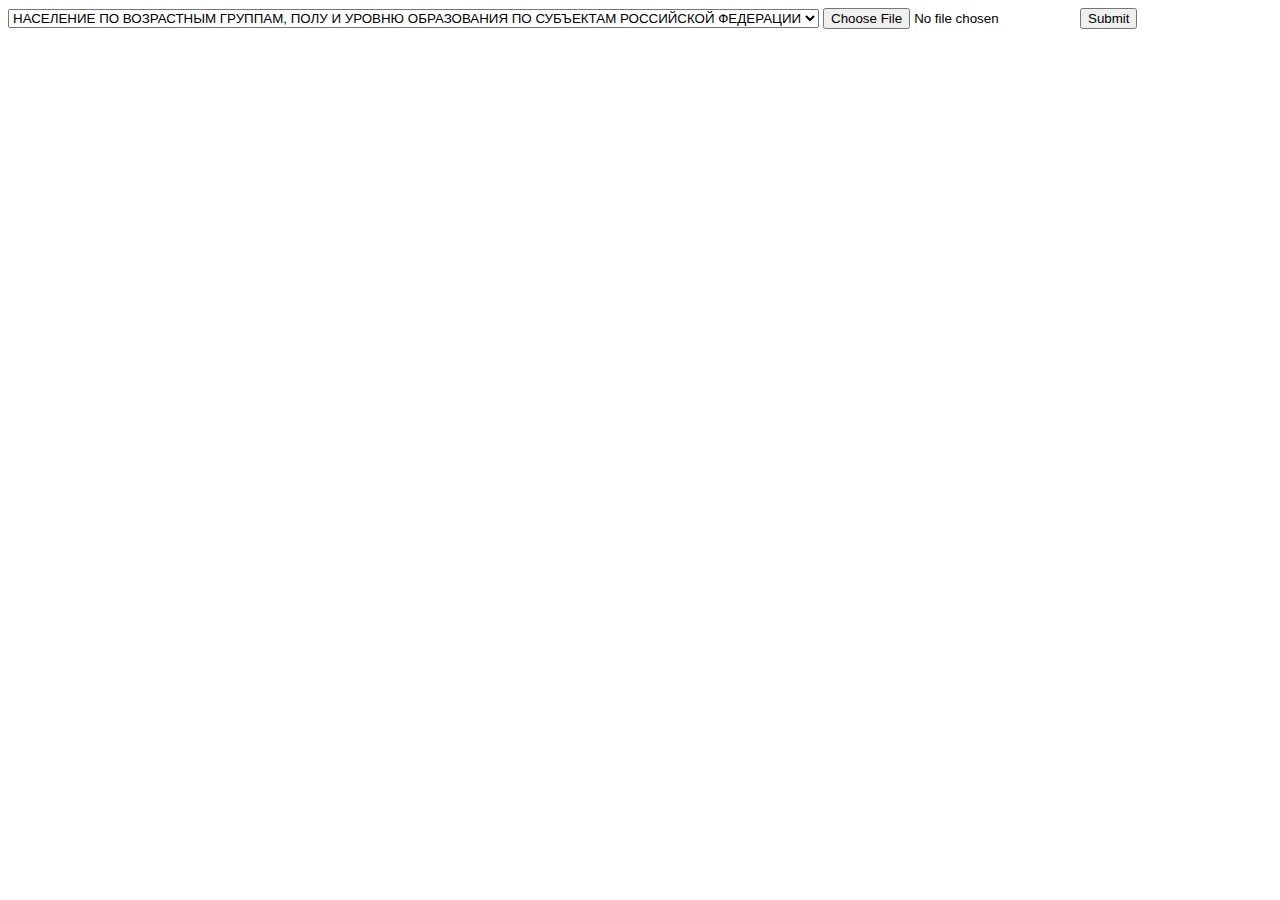
==== include/adddata.html @ d7cadd7b "Стили кнопки итд" ====
<!doctype html>
<html>
    <head>
        <title>123</title>
    </head>
    <body>
        <form id="addata" method="POST" enctype="multipart/form-data">
            <select name="datatype">
                <option value="1">НАСЕЛЕНИЕ ПО ВОЗРАСТНЫМ ГРУППАМ, ПОЛУ И УРОВНЮ ОБРАЗОВАНИЯ ПО СУБЪЕКТАМ РОССИЙСКОЙ ФЕДЕРАЦИИ</option>
            </select>
            <input name="file" id="file" type="file" accept=".xlsx" />
            <input type="submit"/>
        </form>
    </body>
</html>
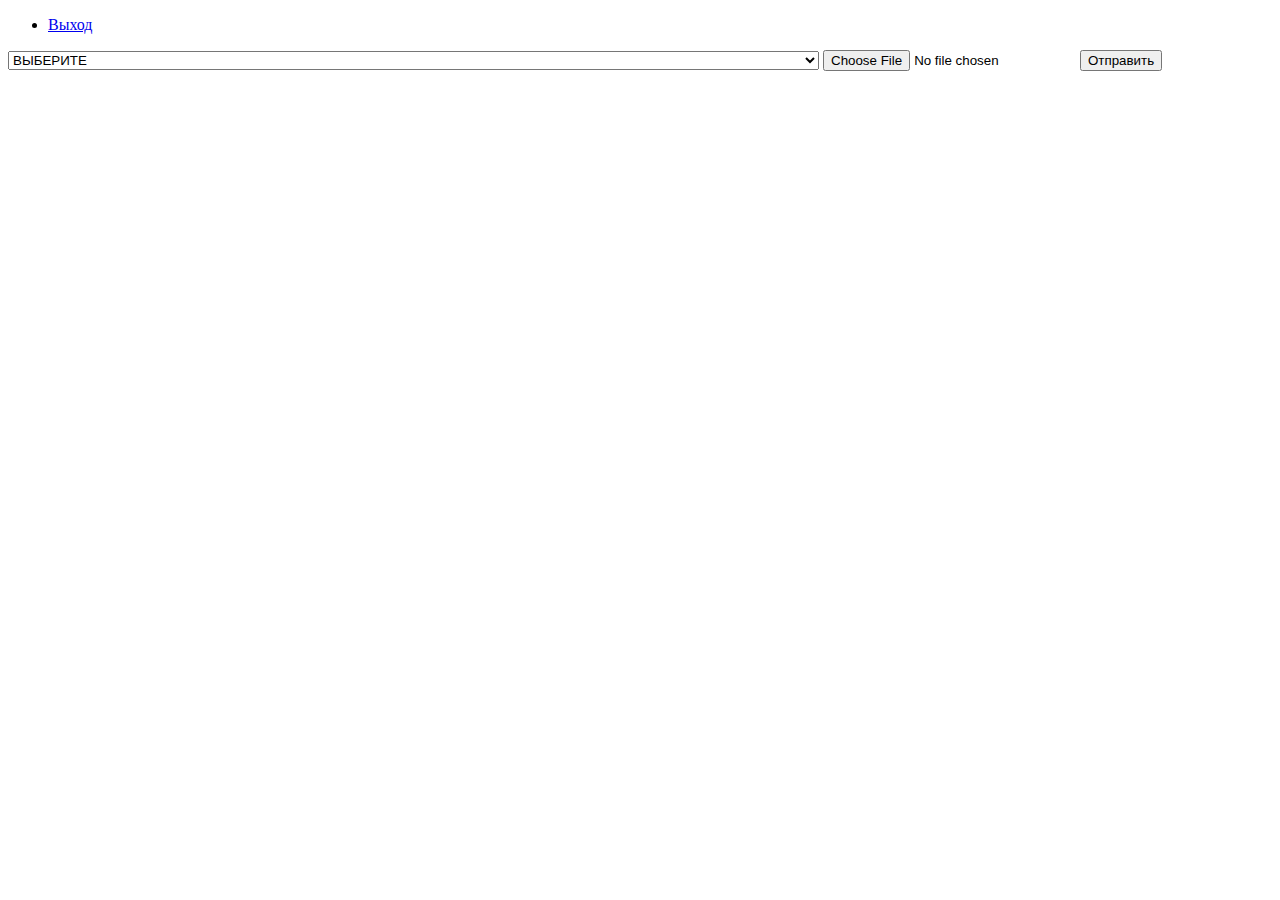
==== commit 9ece7cc2: "Стили, поигрались со шрифтами" ====
--- a/include/adddata.html
+++ b/include/adddata.html
@@ -1,15 +1,28 @@
-<!doctype html>
+<!DOCTYPE html>
 <html>
-    <head>
-        <title>123</title>
-    </head>
+<head>
+    <meta charset="UTF-8">
+    <title>Данные</title>
+    <link rel="stylesheet" href="css/main.css">
+    <link href="https://fonts.googleapis.com/css?family=Source+Sans+Pro&display=swap" rel="stylesheet">
+    <script type="text/javascript" src="js/jquery.min.js"></script>
+</head>
     <body>
+        <nav class="navbar">
+            <ul class="menu">
+                <li><a href="/logout">Выход</a>
+                </li>
+            </ul>
+        </nav>
+        <div class="datalist">
         <form id="addata" method="POST" enctype="multipart/form-data">
             <select name="datatype">
+                <option value="" hidden disabled selected>ВЫБЕРИТЕ</option>
                 <option value="1">НАСЕЛЕНИЕ ПО ВОЗРАСТНЫМ ГРУППАМ, ПОЛУ И УРОВНЮ ОБРАЗОВАНИЯ ПО СУБЪЕКТАМ РОССИЙСКОЙ ФЕДЕРАЦИИ</option>
             </select>
             <input name="file" id="file" type="file" accept=".xlsx" />
-            <input type="submit"/>
+            <button class="submit" type="submit">Отправить</button>
         </form>
+    </div>
     </body>
 </html>
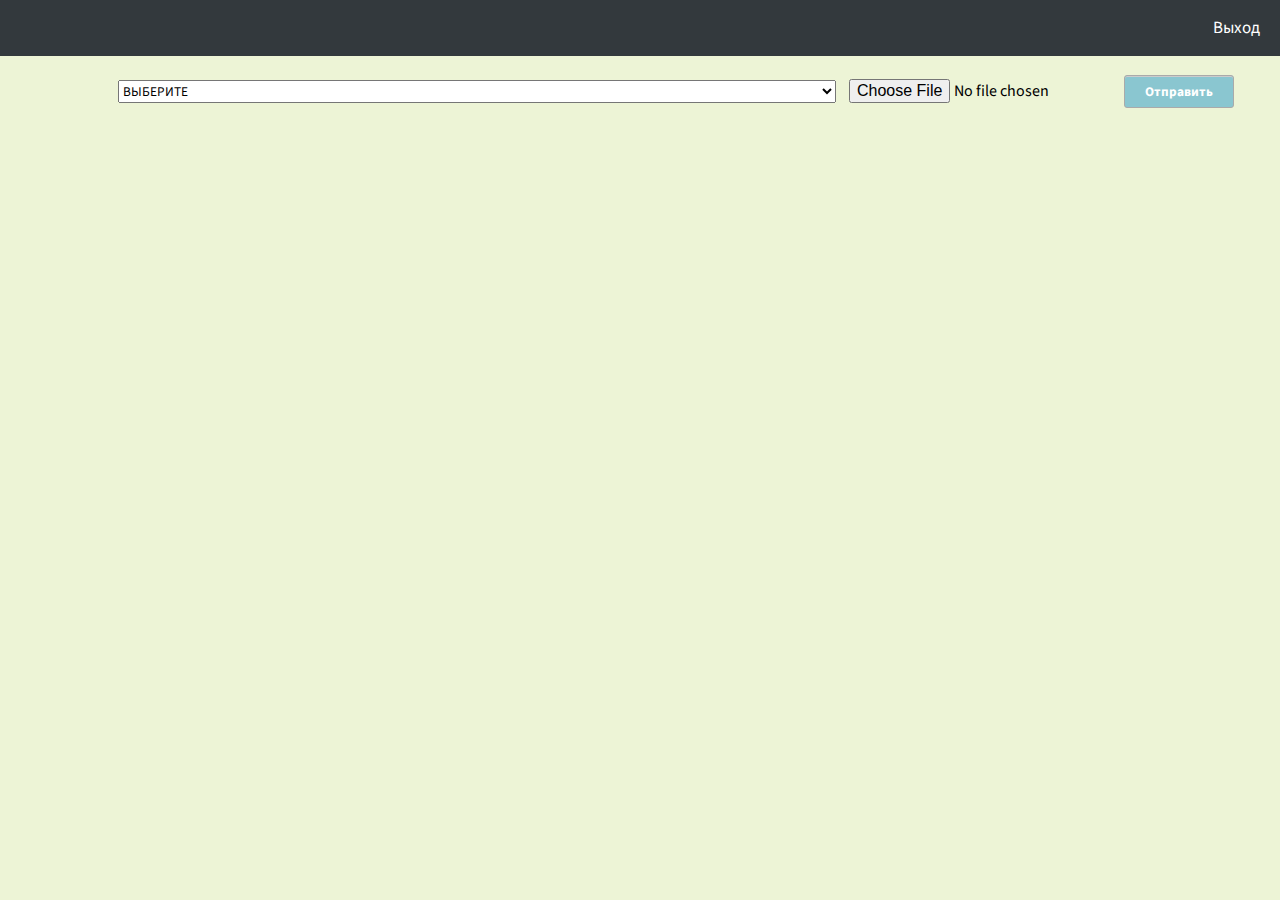
==== commit b78f2b13: "Пофиксил кодировку" ====
--- a/include/adddata.html
+++ b/include/adddata.html
@@ -3,9 +3,9 @@
 <head>
     <meta charset="UTF-8">
     <title>Данные</title>
-    <link rel="stylesheet" href="css/main.css">
+    <link rel="stylesheet" href="/css/main.css">
     <link href="https://fonts.googleapis.com/css?family=Source+Sans+Pro&display=swap" rel="stylesheet">
-    <script type="text/javascript" src="js/jquery.min.js"></script>
+    <script type="text/javascript" src="/js/jquery.min.js"></script>
 </head>
     <body>
         <nav class="navbar">
--- a/css/main.css
+++ b/css/main.css
@@ -0,0 +1,365 @@
+@import {
+    url('https://fonts.googleapis.com/css?family=Source+Sans+Pro&display=swap');
+}
+
+*{font-family:'Source Sans Pro', sans-serif;}
+
+
+body {
+    background: #EDF4D6;
+}
+
+.wrappers {
+    position: absolute;
+    top: 50%;
+    left: 50%;
+    margin-right: -50%;
+    transform: translate(-50%, -50%);
+}
+
+.wrappers button {
+    background-color: #8AC6D0;
+    display:inline-block;
+    cursor:pointer;
+    color:#000000;
+    font-size: 27px;
+    text-decoration:none;
+    margin: 20px;
+    padding: 1em 3em;
+    border: 3px solid #33393D;
+    transition: all 300ms ease;
+    box-shadow: 0px 4px 10px 2px rgba(0,0,0,0.5);
+}
+
+.wrappers button:before {
+    position: absolute;
+    content: '';
+    width: 0%; height: 100%;
+    background: #33393D;
+    top: 0; left: 50%;
+    z-index: -1;
+    transition: all 0ms ease;
+}
+
+.wrappers button:hover {
+    background-color:#33393D;
+    color: white; 
+    box-shadow:none;
+}
+
+a {
+  color: #fff;
+  text-decoration: none;
+}
+
+.navbar {
+    left: 0;
+    top: 0;
+    background-color: #33393D;
+    position: fixed;
+    width: 100%;
+    align-items: center;
+
+}
+
+.menu {
+    float: right;
+    display: flex;
+}
+
+.menu li {
+padding-right: 20px;
+font-size: 17px;
+list-style-type: none;
+}
+
+.menu li a {
+    color: #fff;
+
+}
+
+fieldset {
+    border: none;
+    margin: 0;
+}
+
+input {
+    border: none;
+    font-size: inherit;
+    margin: 0;
+    outline: none;
+    -webkit-appearance: none;
+}
+
+input[type="submit"] { cursor: pointer; }
+
+.clearfix { *zoom: 1; }
+.clearfix:before, .clearfix:after {
+    content: "";
+    display: table; 
+}
+.clearfix:after { clear: both; }
+
+#login-form {
+    margin: 150px auto;
+    width: 300px;
+    
+}
+
+#login-form h1 {
+    background-color: #33393D;
+    border-radius: 5px 5px 0 0;
+    color: #fff;
+    font-size: 14px;
+    padding: 20px;
+    text-align: center;
+    text-transform: uppercase;
+}
+
+#login-form fieldset {
+    background: #ffffff;
+    padding: 20px;
+    position: relative;
+}
+
+#login-form fieldset:before {
+    background-color: #ffffff;
+    content: "";
+    height: 8px;
+    left: 50%;
+    margin: -4px 0 0 -4px;
+    position: absolute;
+    top: 0;
+    -webkit-transform: rotate(45deg);
+    -moz-transform: rotate(45deg);
+    -ms-transform: rotate(45deg);
+    -o-transform: rotate(45deg);
+    transform: rotate(45deg);
+    width: 8px;
+}
+
+#login-form input {
+    font-size: 14px;
+}
+
+#login-form input[type="text"],
+#login-form input[type="password"] {
+    border: 1px solid #dcdcdc;
+    padding: 12px 10px;
+    width: 238px;
+}
+
+#login-form input[type="text"] {
+    border-radius: 3px 3px 0 0;
+}
+
+#login-form input[type="password"] {
+    border-top: none;
+    border-radius: 0px 0px 3px 3px;
+}
+
+#login-form input[type="submit"] {
+    background: #8AC6D0;
+    font-size: 14px;
+    border-radius: 3px;
+    color: #fff;
+    float: right;
+    margin-top: 20px;
+    padding: 12px 20px;
+}
+
+#login-form input[type="submit"]:hover { background: #0B8AA1; }
+
+#login-form input[type="submit"]:active { background: #0B8AA1; }
+
+#login-form footer {
+    font-size: 12px;
+    margin-top: 16px;
+}
+
+table {
+    border-spacing: 0 10px;
+    font-weight: bold;
+}
+
+th {
+    padding: 10px 20px;
+    background: #33393D;
+    color: #ffffff;
+    border-right: 2px solid; 
+    font-size: 0.9em;
+}
+
+th:first-child {
+    text-align: center;
+}
+
+th:last-child {
+    border-right: none;
+}
+
+td {
+    vertical-align: middle;
+    padding: 10px;
+    font-size: 14px;
+    text-align: center;
+    border-top: 2px solid #56433D;
+    border-bottom: 2px solid #56433D;
+    border-right: 2px solid #56433D;
+}
+
+td:first-child {
+    border-left: 2px solid #56433D;
+    border-right: 2px solid #56433D;
+}
+
+td:nth-child(2){
+    text-align: center;
+}
+
+*:focus {outline: none;}
+
+#addmap h2, #addmap label {
+    font-family: 'Source Sans Pro', sans-serif;
+}
+
+#addmap ul {
+    width: 750px;
+    list-style-type: none;
+    list-style-position: outside;
+    margin: 0px;
+    padding: 0px;
+}
+
+#addmap li {
+    width: 63%;
+    padding: 12px;
+    border-bottom: 1px solid #bebebe;
+    position: relative;
+}
+
+#addmap li:first-child, #addmap li:last-child {
+    width: 63%; 
+    border-bottom: 1px solid #777;
+}
+
+#addmap h2 {
+    margin: 0;
+    display: inline;
+}
+
+#addmap label {
+    font-size: 15px;
+    width:210px;
+    margin-top: 3px;
+    display:inline-block;
+    float:left;
+    padding:3px;
+
+}
+#addmap input {
+    height:20px;
+    width:150px;
+    padding:5px 8px;
+}
+#addmap button {
+    margin-left:156px;
+}
+
+#addmap input {
+    border:1px solid #aaa;
+    box-shadow: 0px 0px 3px #ccc, 0 10px 15px #eee inset;
+    border-radius:2px;
+    -moz-transition: padding .25s;
+    -webkit-transition: padding .25s;
+    -o-transition: padding .25s;
+    transition: padding .25s;
+}
+
+#addmap input:focus {
+    background: #fff;
+    border:1px solid #555;
+    padding-right: 70px;
+    box-shadow: 0 0 3px #aaa;
+}
+
+/* Button Style */
+.form-btn button, button.submit {
+    background-color: #8AC6D0;
+    border: 1px solid #aaa;
+    border-bottom: 1px solid #aaa;
+    border-radius: 3px;
+    -webkit-border-radius: 3px;
+    -moz-border-radius: 3px;
+    -ms-border-radius: 3px;
+    -o-border-radius: 3px;
+    box-shadow: inset 0 1px 0 0 #ccc;
+    -webkit-box-shadow: 0 1px 0 0 #ccc inset ;
+    -moz-box-shadow: 0 1px 0 0 #ccc inset;
+    -ms-box-shadow: 0 1px 0 0 #ccc inset;
+    -o-box-shadow: 0 1px 0 0 #ccc inset;
+    color: white;
+    font-weight: bold;
+    padding: 6px 20px;
+    text-align: center;
+}
+
+.form-btn button:hover, button.submit:hover {
+    opacity:.85;
+    cursor: pointer;
+}
+
+.form-btn button:active, button.submit:active {
+    border: 1px solid #22899b;
+    box-shadow: 0 0 10px 5px #095663 inset;
+    -webkit-box-shadow:0 0 10px 5px #095663 inset ;
+    -moz-box-shadow: 0 0 10px 5px #095663 inset;
+    -ms-box-shadow: 0 0 10px 5px #095663 inset;
+    -o-box-shadow: 0 0 10px 5px #095663 inset;
+}
+
+.white-popup {
+    position: relative;
+    background: #FFF;
+    padding: 20px;
+    width: auto;
+    max-width: 500px;
+    margin: 20px auto;
+}
+
+.map-table {
+    position: absolute;
+    top: 20%;
+    left: 50%;
+    margin-right: -50%;
+    transform: translate(-50%, -50%);
+}
+
+.form-btn {
+    text-align: center;
+}
+
+.table-link {
+    color: #8AC6D0;
+    cursor: pointer;
+}
+
+.datalist{
+    margin-left: 110px;
+    margin-top: 75px;
+}
+
+#file {
+    margin-left: 10px;
+}
+
+#map{
+    width: 640px;
+    height: 480px;
+    box-shadow: 0 0 3px rgba(0,0,0,0.5);
+}
+
+.map {
+    margin-left: auto;
+    margin-right: auto;
+}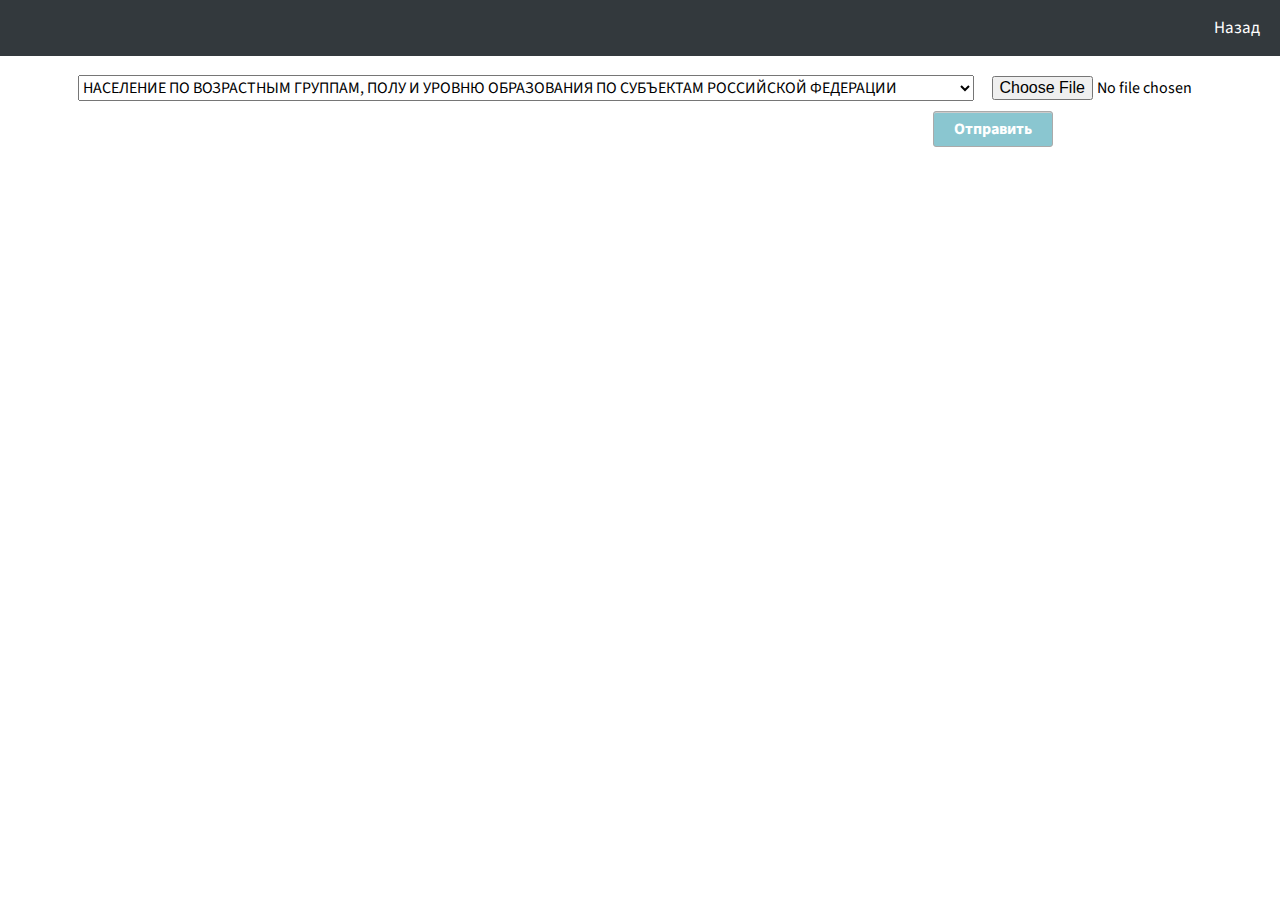
==== commit 5cbaefa9: "UI правки" ====
--- a/include/adddata.html
+++ b/include/adddata.html
@@ -3,21 +3,19 @@
 <head>
     <meta charset="UTF-8">
     <title>Данные</title>
-    <link rel="stylesheet" href="/css/main.css">
+ <link rel="stylesheet" href="/css/main.css">
     <link href="https://fonts.googleapis.com/css?family=Source+Sans+Pro&display=swap" rel="stylesheet">
-    <script type="text/javascript" src="/js/jquery.min.js"></script>
 </head>
     <body>
         <nav class="navbar">
             <ul class="menu">
-                <li><a href="/logout">Выход</a>
+                <li><a href="/admin">Назад</a>
                 </li>
             </ul>
         </nav>
         <div class="datalist">
         <form id="addata" method="POST" enctype="multipart/form-data">
             <select name="datatype">
-                <option value="" hidden disabled selected>ВЫБЕРИТЕ</option>
                 <option value="1">НАСЕЛЕНИЕ ПО ВОЗРАСТНЫМ ГРУППАМ, ПОЛУ И УРОВНЮ ОБРАЗОВАНИЯ ПО СУБЪЕКТАМ РОССИЙСКОЙ ФЕДЕРАЦИИ</option>
             </select>
             <input name="file" id="file" type="file" accept=".xlsx" />
--- a/css/main.css
+++ b/css/main.css
@@ -2,11 +2,21 @@
     url('https://fonts.googleapis.com/css?family=Source+Sans+Pro&display=swap');
 }
 
+*, *::after, *::before {
+  -webkit-box-sizing: border-box;
+  -moz-box-sizing: border-box;
+  box-sizing: border-box;
+}
+
+*::after, *::before {
+  content: '';
+}
+
 *{font-family:'Source Sans Pro', sans-serif;}
 
 
 body {
-    background: #EDF4D6;
+    background: #ffff;
 }
 
 .wrappers {
@@ -328,6 +338,7 @@
 }
 
 .map-table {
+    font-size: 20px;
     position: absolute;
     top: 20%;
     left: 50%;
@@ -335,6 +346,14 @@
     transform: translate(-50%, -50%);
 }
 
+.map-table td {
+  font-size: 16px;
+}
+
+.map-table button {
+  font-size: 16px;
+}
+
 .form-btn {
     text-align: center;
 }
@@ -345,21 +364,343 @@
 }
 
 .datalist{
-    margin-left: 110px;
+    font-size: 16px;
+    margin-left: 70px;
     margin-top: 75px;
 }
 
+.datalist select, .datalist option {
+    font-size: 16px;
+    width: 75%;
+}
+
+.datalist button {
+     font-size: 16px;
+    float: right;
+    margin-top: 10px;
+    margin-right: 219px;
+}
+
 #file {
-    margin-left: 10px;
+    margin-left: 15px;
 }
 
 #map{
     width: 640px;
     height: 480px;
     box-shadow: 0 0 3px rgba(0,0,0,0.5);
-}
-
-.map {
+    margin-top: 90px;
     margin-left: auto;
     margin-right: auto;
+}
+
+div.map {
+    width: 800px;
+    height: 485px;
+    margin-top: 90px;
+    margin-left: auto;
+    margin-right: auto;
+}
+
+.cd-main-content .cd-btn {
+    position: absolute;
+    top: 72px;
+    left: 20px;
+    background-color: #8AC6D0;
+    border: 1px solid #aaa;
+    border-bottom: 1px solid #aaa;
+    border-radius: 3px;
+    -webkit-border-radius: 3px;
+    -moz-border-radius: 3px;
+    -ms-border-radius: 3px;
+    -o-border-radius: 3px;
+    box-shadow: inset 0 1px 0 0 #ccc;
+    -webkit-box-shadow: 0 1px 0 0 #ccc inset ;
+    -moz-box-shadow: 0 1px 0 0 #ccc inset;
+    -ms-box-shadow: 0 1px 0 0 #ccc inset;
+    -o-box-shadow: 0 1px 0 0 #ccc inset;
+    color: white;
+    font-weight: bold;
+    padding: 6px 20px;
+    text-align: center;
+}
+.cd-main-content .cd-btn:hover {
+    opacity:.85;
+    cursor: pointer;
+}
+
+.cd-main-content .cd-btn:active {
+    border: 1px solid #22899b;
+    box-shadow: 0 0 10px 5px #095663 inset;
+    -webkit-box-shadow:0 0 10px 5px #095663 inset ;
+    -moz-box-shadow: 0 0 10px 5px #095663 inset;
+    -ms-box-shadow: 0 0 10px 5px #095663 inset;
+    -o-box-shadow: 0 0 10px 5px #095663 inset;
+}
+
+.cd-panel {
+  position: fixed;
+  top: 0;
+  left: 0;
+  height: 100%;
+  width: 100%;
+  visibility: hidden;
+  -webkit-transition: visibility 0s 0.6s;
+  -moz-transition: visibility 0s 0.6s;
+  transition: visibility 0s 0.6s;
+}
+.cd-panel::after {
+  /* overlay layer */
+  position: absolute;
+  top: 0;
+  left: 0;
+  width: 100%;
+  height: 100%;
+  background: transparent;
+  cursor: pointer;
+  -webkit-transition: background 0.3s 0.3s;
+  -moz-transition: background 0.3s 0.3s;
+  transition: background 0.3s 0.3s;
+}
+.cd-panel.is-visible {
+  visibility: visible;
+  -webkit-transition: visibility 0s 0s;
+  -moz-transition: visibility 0s 0s;
+  transition: visibility 0s 0s;
+}
+.cd-panel.is-visible::after {
+  background: rgba(0, 0, 0, 0.6);
+  -webkit-transition: background 0.3s 0s;
+  -moz-transition: background 0.3s 0s;
+  transition: background 0.3s 0s;
+}
+.cd-panel.is-visible .cd-panel-close::before {
+  -webkit-animation: cd-close-1 0.6s 0.3s;
+  -moz-animation: cd-close-1 0.6s 0.3s;
+  animation: cd-close-1 0.6s 0.3s;
+}
+.cd-panel.is-visible .cd-panel-close::after {
+  -webkit-animation: cd-close-2 0.6s 0.3s;
+  -moz-animation: cd-close-2 0.6s 0.3s;
+  animation: cd-close-2 0.6s 0.3s;
+}
+
+.cd-panel-header {
+  position: fixed;
+  width: 26%;
+  height: 54px;
+  line-height: 5px;
+  background-color: #33393D;
+  z-index: 2;
+  box-shadow: 0 1px 1px rgba(0, 0, 0, 0.08);
+  -webkit-transition: top 0.3s 0s;
+  -moz-transition: top 0.3s 0s;
+  transition: top 0.3s 0s;
+}
+.cd-panel-header h1 {
+  font-weight: bold;
+  color: #ffffff;
+  text-align: center;
+  font-size: 25px;
+  padding-top: 5px;
+}
+.from-left .cd-panel-header {
+  top: -50px;
+  left: 0;
+}
+
+.is-visible .cd-panel-header {
+  top: 0;
+  -webkit-transition: top 0.3s 0.3s;
+  -moz-transition: top 0.3s 0.3s;
+  transition: top 0.3s 0.3s;
+}
+
+.cd-panel-close {
+  position: absolute;
+  top: 0;
+  right: 0;
+  height: 100%;
+  width: 60px;
+  display: inline-block;
+  overflow: hidden;
+  text-indent: 100%;
+  white-space: nowrap;
+}
+.cd-panel-close::before, .cd-panel-close::after {
+  position: absolute;
+  top: 24px;
+  left: 20px;
+  height: 3px;
+  width: 20px;
+  background-color: #a1a1a1;
+  -webkit-backface-visibility: hidden;
+  backface-visibility: hidden;
+}
+.cd-panel-close::before {
+  -webkit-transform: rotate(45deg);
+  -moz-transform: rotate(45deg);
+  -ms-transform: rotate(45deg);
+  -o-transform: rotate(45deg);
+  transform: rotate(45deg);
+}
+.cd-panel-close::after {
+  -webkit-transform: rotate(-45deg);
+  -moz-transform: rotate(-45deg);
+  -ms-transform: rotate(-45deg);
+  -o-transform: rotate(-45deg);
+  transform: rotate(-45deg);
+}
+.no-touch .cd-panel-close:hover {
+  background-color: #424f5c;
+}
+.no-touch .cd-panel-close:hover::before, .no-touch .cd-panel-close:hover::after {
+  background-color: #ffffff;
+  -webkit-transition-property: -webkit-transform;
+  -moz-transition-property: -moz-transform;
+  transition-property: transform;
+  -webkit-transition-duration: 0.3s;
+  -moz-transition-duration: 0.3s;
+  transition-duration: 0.3s;
+}
+.no-touch .cd-panel-close:hover::before {
+  -webkit-transform: rotate(220deg);
+  -moz-transform: rotate(220deg);
+  -ms-transform: rotate(220deg);
+  -o-transform: rotate(220deg);
+  transform: rotate(220deg);
+}
+.no-touch .cd-panel-close:hover::after {
+  -webkit-transform: rotate(135deg);
+  -moz-transform: rotate(135deg);
+  -ms-transform: rotate(135deg);
+  -o-transform: rotate(135deg);
+  transform: rotate(135deg);
+}
+
+.cd-panel-container {
+  position: fixed;
+  width: 26%;
+  height: 100%;
+  top: 0;
+  background: #ffffff;
+  z-index: 1;
+  -webkit-transition-property: -webkit-transform;
+  -moz-transition-property: -moz-transform;
+  transition-property: transform;
+  -webkit-transition-duration: 0.3s;
+  -moz-transition-duration: 0.3s;
+  transition-duration: 0.3s;
+  -webkit-transition-delay: 0.3s;
+  -moz-transition-delay: 0.3s;
+  transition-delay: 0.3s;
+}
+
+.from-left .cd-panel-container {
+  left: 0;
+  -webkit-transform: translate3d(-100%, 0, 0);
+  -moz-transform: translate3d(-100%, 0, 0);
+  -ms-transform: translate3d(-100%, 0, 0);
+  -o-transform: translate3d(-100%, 0, 0);
+  transform: translate3d(-100%, 0, 0);
+}
+.is-visible .cd-panel-container {
+  -webkit-transform: translate3d(0, 0, 0);
+  -moz-transform: translate3d(0, 0, 0);
+  -ms-transform: translate3d(0, 0, 0);
+  -o-transform: translate3d(0, 0, 0);
+  transform: translate3d(0, 0, 0);
+  -webkit-transition-delay: 0s;
+  -moz-transition-delay: 0s;
+  transition-delay: 0s;
+}
+
+.cd-panel-content {
+  position: absolute;
+  top: 0;
+  left: 0;
+  width: 100%;
+  height: 100%;
+  padding: 70px 5%;
+  overflow: auto;
+  /* smooth scrolling on touch devices */
+  -webkit-overflow-scrolling: touch;
+}
+.cd-panel-content p {
+  font-size: 14px;
+  font-size: 0.875rem;
+  color: #424f5c;
+  line-height: 1.4;
+  margin: 2em 0;
+}
+.stat-list {
+  width: 350px;
+}
+
+.map-list {
+  width: 350px;
+}
+
+.stat-list ul {
+  list-style-type: none;
+  margin: 0;
+  padding: 0;
+}
+
+.map-list ul {
+  list-style-type: none;
+  margin: 0;
+  padding: 0;
+}
+
+.stat-list li {
+  font-size: 20px;
+  border-bottom: 1px solid #ccc;
+}
+
+.map-list li {
+  font-size: 20px;
+  border-bottom: 1px solid #ccc;
+}
+
+.stat-list li:last-child {
+  border: none;
+}
+
+.map-list li:last-child {
+  border: none;
+}
+
+.map-list li a {
+  text-decoration: none;
+  color: #000;
+  -webkit-transition: font-size 0.3s ease, background-color 0.3s ease;
+  -moz-transition: font-size 0.3s ease, background-color 0.3s ease;
+  -o-transition: font-size 0.3s ease, background-color 0.3s ease;
+  -ms-transition: font-size 0.3s ease, background-color 0.3s ease;
+  transition: font-size 0.3s ease, background-color 0.3s ease;
+  display: block;
+  width: 350px;
+}
+
+.stat-list li a {
+  text-decoration: none;
+  color: #000;
+  -webkit-transition: font-size 0.3s ease, background-color 0.3s ease;
+  -moz-transition: font-size 0.3s ease, background-color 0.3s ease;
+  -o-transition: font-size 0.3s ease, background-color 0.3s ease;
+  -ms-transition: font-size 0.3s ease, background-color 0.3s ease;
+  transition: font-size 0.3s ease, background-color 0.3s ease;
+  display: block;
+  width: 350px;
+}
+
+.map-list li a:hover {
+  font-size: 25px;
+  background: #d5dbc0;
+}
+
+.stat-list li a:hover {
+  font-size: 25px;
+  background: #d5dbc0;
 }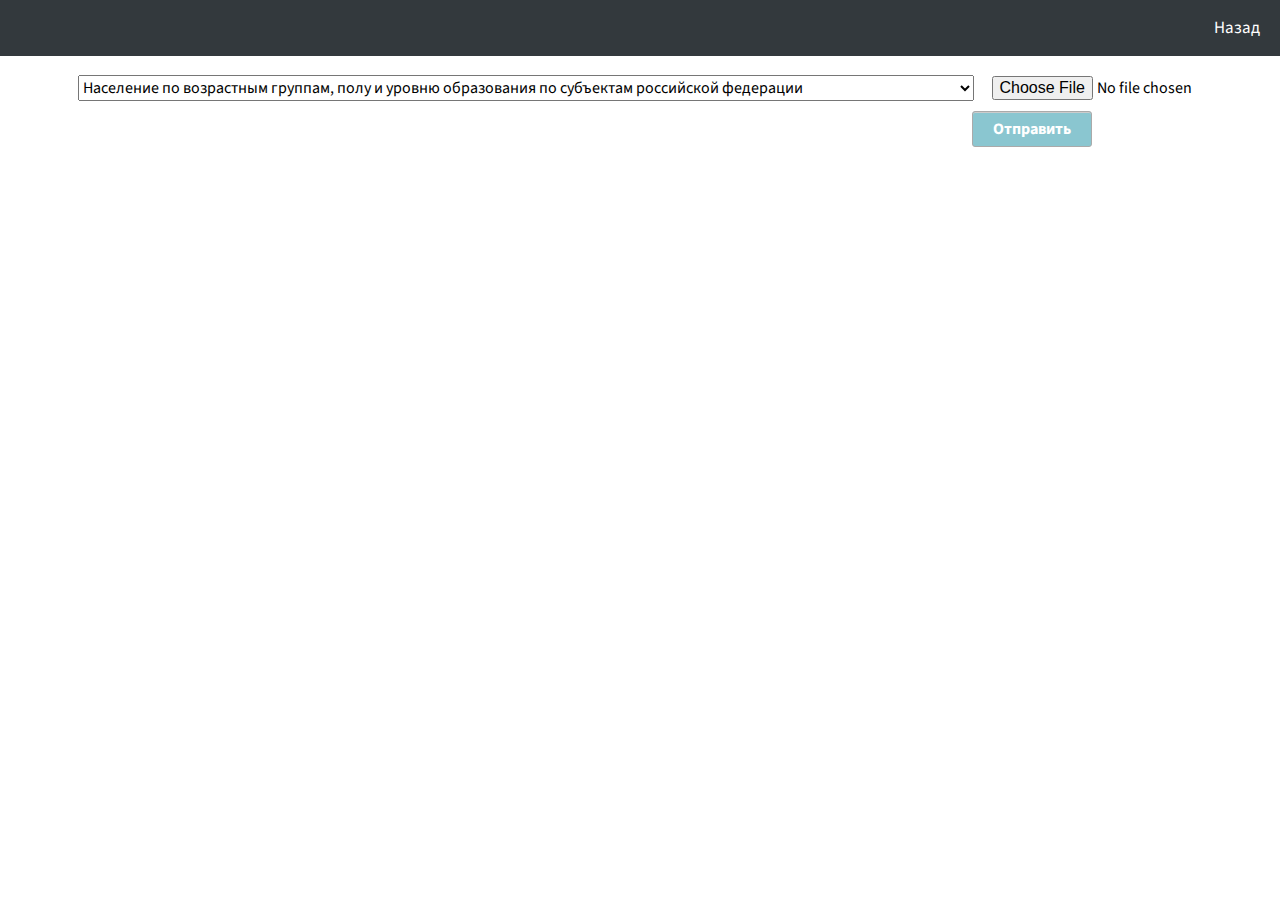
==== commit b670740e: "Второй показатель, правки по стилям" ====
--- a/include/adddata.html
+++ b/include/adddata.html
@@ -16,7 +16,8 @@
         <div class="datalist">
         <form id="addata" method="POST" enctype="multipart/form-data">
             <select name="datatype">
-                <option value="1">НАСЕЛЕНИЕ ПО ВОЗРАСТНЫМ ГРУППАМ, ПОЛУ И УРОВНЮ ОБРАЗОВАНИЯ ПО СУБЪЕКТАМ РОССИЙСКОЙ ФЕДЕРАЦИИ</option>
+                <option value="1">Население по возрастным группам, полу и уровню образования по субъектам российской федерации</option>
+                <option value="2">Основные показатели по субъектам РФ</option>
             </select>
             <input name="file" id="file" type="file" accept=".xlsx" />
             <button class="submit" type="submit">Отправить</button>
--- a/css/main.css
+++ b/css/main.css
@@ -69,7 +69,7 @@
     position: fixed;
     width: 100%;
     align-items: center;
-
+    z-index: 1000;
 }
 
 .menu {
@@ -127,7 +127,7 @@
 }
 
 #login-form fieldset {
-    background: #ffffff;
+    background: #e6e6e6;
     padding: 20px;
     position: relative;
 }
@@ -271,9 +271,6 @@
     height:20px;
     width:150px;
     padding:5px 8px;
-}
-#addmap button {
-    margin-left:156px;
 }
 
 #addmap input {
@@ -378,7 +375,7 @@
      font-size: 16px;
     float: right;
     margin-top: 10px;
-    margin-right: 219px;
+    margin-right: 180px;
 }
 
 #file {
@@ -392,6 +389,7 @@
     margin-top: 90px;
     margin-left: auto;
     margin-right: auto;
+    z-index: 0;
 }
 
 div.map {
@@ -400,6 +398,7 @@
     margin-top: 90px;
     margin-left: auto;
     margin-right: auto;
+    z-index: 0;
 }
 
 .cd-main-content .cd-btn {
@@ -423,6 +422,7 @@
     font-weight: bold;
     padding: 6px 20px;
     text-align: center;
+    z-index: -1;
 }
 .cd-main-content .cd-btn:hover {
     opacity:.85;
@@ -488,7 +488,7 @@
 .cd-panel-header {
   position: fixed;
   width: 26%;
-  height: 54px;
+  height: 53px;
   line-height: 5px;
   background-color: #33393D;
   z-index: 2;
@@ -703,4 +703,8 @@
 .stat-list li a:hover {
   font-size: 25px;
   background: #d5dbc0;
-}+}
+
+.cd-panel.is-visible {
+  z-index: 2000;
+}
